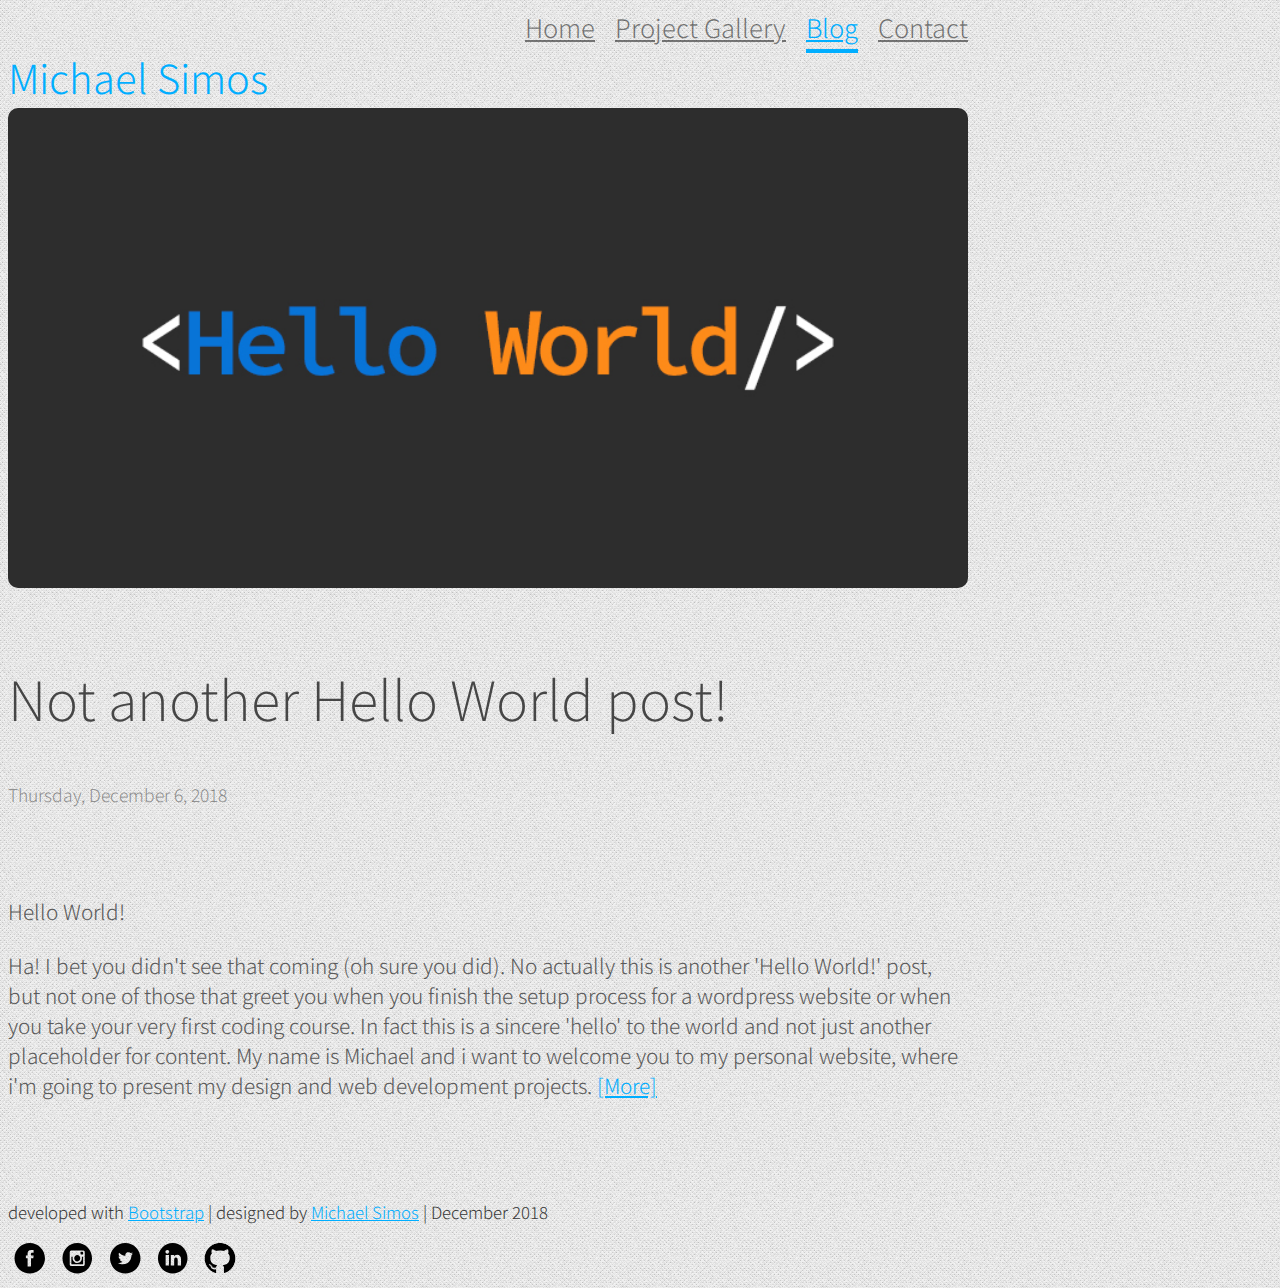
==== blog.html @ 6f984e61 "Added Blog Page" ====
<!DOCTYPE html>

<html>
  <head>
    <meta charset="utf-8">
    <title>Michael Simos | Blog</title>
    <link rel="icon" href="favicon.ico">
    <link href="https://fonts.googleapis.com/css?family=Noto+Sans+JP:100,300,400,500,700,900" rel="stylesheet">
    <link rel="stylesheet" href="https://stackpath.bootstrapcdn.com/bootstrap/4.1.3/css/bootstrap.min.css" integrity="sha384-MCw98/SFnGE8fJT3GXwEOngsV7Zt27NXFoaoApmYm81iuXoPkFOJwJ8ERdknLPMO" crossorigin="anonymous">
    <link href="../css/blog.css" rel="stylesheet">
  </head>
  
  <body class="text-center">
    <div class="cover-container d-flex w-100 h-100 p-3 mx-auto flex-column">

      <!-- Header -->

      <header class="masthead mb-auto">
        <div class="inner">
          <h3 class="masthead-brand">Michael Simos</h3>
          <nav class="nav nav-masthead justify-content-center">
            <a class="nav-link" href="https://MhlsDev.github.io/index.html">Home</a>
            <a class="nav-link" href="https://MhlsDev.github.io/project.html">Project Gallery</a>
            <a class="nav-link active" href="#">Blog</a>
            <a class="nav-link" href="mailto:msimos@otenet.gr">Contact</a>
          </nav>
        </div>
      </header>
      
      <!-- Blog Container -->
      
      <div class="container blog-container">
          
        <!-- Posts container -->
                  
        <div class="post-container">
          <img src="blog_imgs/01_blog_post_01.jpg">
          <h2>Not another Hello World post!</h2>
          <h6>Thursday, December 6, 2018</h6>
          <br/><br/>
          <p>Hello World!</p> 
          <br/><p>Ha! I bet you didn't see that coming (oh sure you did). No actually this is another 'Hello World!' post, but not one of those that greet you when you finish the setup process for a wordpress website or when you take your very first coding course. In fact this is a sincere 'hello' to the world and not just another placeholder for content. My name is Michael and i want to welcome you to my personal website, where i'm going to present my design and web development projects. <a class="toggle" href="#example"> [More]</a></p>
          
          <div class="toggle-content" id="example">
            <br/><p>Now someone might ask: why would you need a blog page in a website like this? To be honest, i am not sure. I owned a few websites during my almost 25 years of presence in the world wide web, and i always felt the need to have my own little space to share my thoughts with others. I guess at this moment, that's pretty much the need i am trying to fulfil. </p>

            <br/><p>Now i am kind of anxious to upload my new blog section to the live website, so this post is going to be kind of short. Hopefully in the coming months, i will be able to share much more with you, during my design/developer/coding journeys. Expect this website to evolve, change, shrink or grow, but it will always maintain it’s minimalistic approach, since that is basically my personal design philosophy. Less is more (now i bet you never heard that one before either). At the end of this page you can find all the possible ways to follow or contact me, or by clicking the obvious link at the top menu.</p>

            <br/><p>Until the next one, peace! //end of cliches</p>
          </div>
          
        </div>
        
      </div>
        
      <!-- Footer -->

      <footer class="mastfoot mt-auto">
        <div class="inner">
          <p>developed with <a href="https://getbootstrap.com/" target="_blank">Bootstrap</a> | designed by <a href="https://mhlsdev.github.io/">Michael Simos</a> | December 2018</p>
        </div>
        <div class="social" >
          <a href="https://www.facebook.com/mihalis.e.simos" target="_blank"><img src="../images/iconfinder_facebook_circle_black_107153.svg"></a>
          <a href="https://www.instagram.com/mihalisatnet/" target="_blank"><img src="../images/iconfinder_instagram_circle_black_107150.svg"></a>
          <a href="https://twitter.com/MihalisGR" target="_blank"><img src="../images/iconfinder_twitter_circle_black_107155.svg"></a>
          <a href="https://www.linkedin.com/in/mihalis-e-simos/" target="_blank"><img src="../images/iconfinder_linkedin_circle_black_107159.svg"></a>
          <a href="https://github.com/MhlsDev" target="_blank" alt="GitHub"><img src="../images/github_black.png" alt="GitHub"></a>
        </div>
      </footer>
      
    </div>
         
    
    <!-- Bootstrap core JavaScript -->

    <script src="https://code.jquery.com/jquery-3.3.1.slim.min.js" integrity="sha384-q8i/X+965DzO0rT7abK41JStQIAqVgRVzpbzo5smXKp4YfRvH+8abtTE1Pi6jizo" crossorigin="anonymous"></script>
    <script src="https://cdnjs.cloudflare.com/ajax/libs/popper.js/1.14.3/umd/popper.min.js" integrity="sha384-ZMP7rVo3mIykV+2+9J3UJ46jBk0WLaUAdn689aCwoqbBJiSnjAK/l8WvCWPIPm49" crossorigin="anonymous"></script>
    <script src="https://stackpath.bootstrapcdn.com/bootstrap/4.1.3/js/bootstrap.min.js" integrity="sha384-ChfqqxuZUCnJSK3+MXmPNIyE6ZbWh2IMqE241rYiqJxyMiZ6OW/JmZQ5stwEULTy" crossorigin="anonymous"></script>
    
    <!-- Blog JS -->
    
    <script src="../js/main.js" type="text/javascript"></script>
    
  </body>
</html>
---- css/blog.css ----
/* Links */

a,
a:focus,
a:hover {
  color: #00aeff;
}

/* Basic structure */

html,
body {
  background-image: url(../images/light_grey.png);
  font-family: 'Noto Sans JP', sans-serif;
}

body {
  display: -ms-flexbox;
  display: flex;
  color: #fff;
}

.cover-container {
  align-items: center;
}

.masthead {
  min-width: 48em;
}

/* Header */

.masthead {
  margin-bottom: 2rem;
}

.masthead-brand {
  margin-bottom: 0;
  font-size: 2.5rem;
  font-weight: 300;
  color: #00aeff;
}

.nav-masthead .nav-link {
  padding: .25rem 0;
  font-weight: 300;
  font-size: 1.6rem;
  color: rgba(0, 0, 0, .5);
  background-color: transparent;
  border-bottom: .25rem solid transparent;
}

.nav-masthead .nav-link:hover,
.nav-masthead .nav-link:focus {
  border-bottom-color: rgba(180, 180, 180, .5);
}

.nav-masthead .nav-link + .nav-link {
  margin-left: 1rem;
}

.nav-masthead .active {
  color: #00aeff;
  border-bottom-color:#00aeff;
}

@media (min-width: 48em) {
  .masthead-brand {
    float: left;
  }
  .nav-masthead {
    float: right;
  }
}

/* Blog */

.container {
  max-width: 60em;
}

.post-container {
  margin-top: 100px;
  margin-bottom: 100px;
}

.post-container img {
  width: 100%;
  height: auto;
  margin-bottom: 20px;
  border-radius: 10px;
}

.post-container h2 {
  font-size: 3.4rem;
  font-weight: 200;
  color: rgb(70, 70, 70);
}

.post-container h6 {
  color: rgb(130,130,130);
  font-size: 1.1rem;
  font-weight: 200;
}

.post-container p {
  font-size: 1.3rem;
  font-weight: 300;
  color: rgb(90, 90, 90);
  margin: 0;
}

.toggle-content {
  display: none;
  height: 0;
  overflow: hidden;
  font-size: 1.3rem;  
  color: rgb(90, 90, 90);  
  transition: height 350ms ease-in-out, opacity 750ms ease-in-out;
}

.toggle-content.is-visible {
  display: block;
  height: auto;
  transition: height 350ms ease-in-out, opacity 750ms ease-in-out;
}

/* Footer */

.mastfoot {
  color: rgba(55, 55, 55);
  font-weight: 300;
  font-size: 1.05rem;
}
.social img {
  height: 2em;
  padding: 0 5px;
}
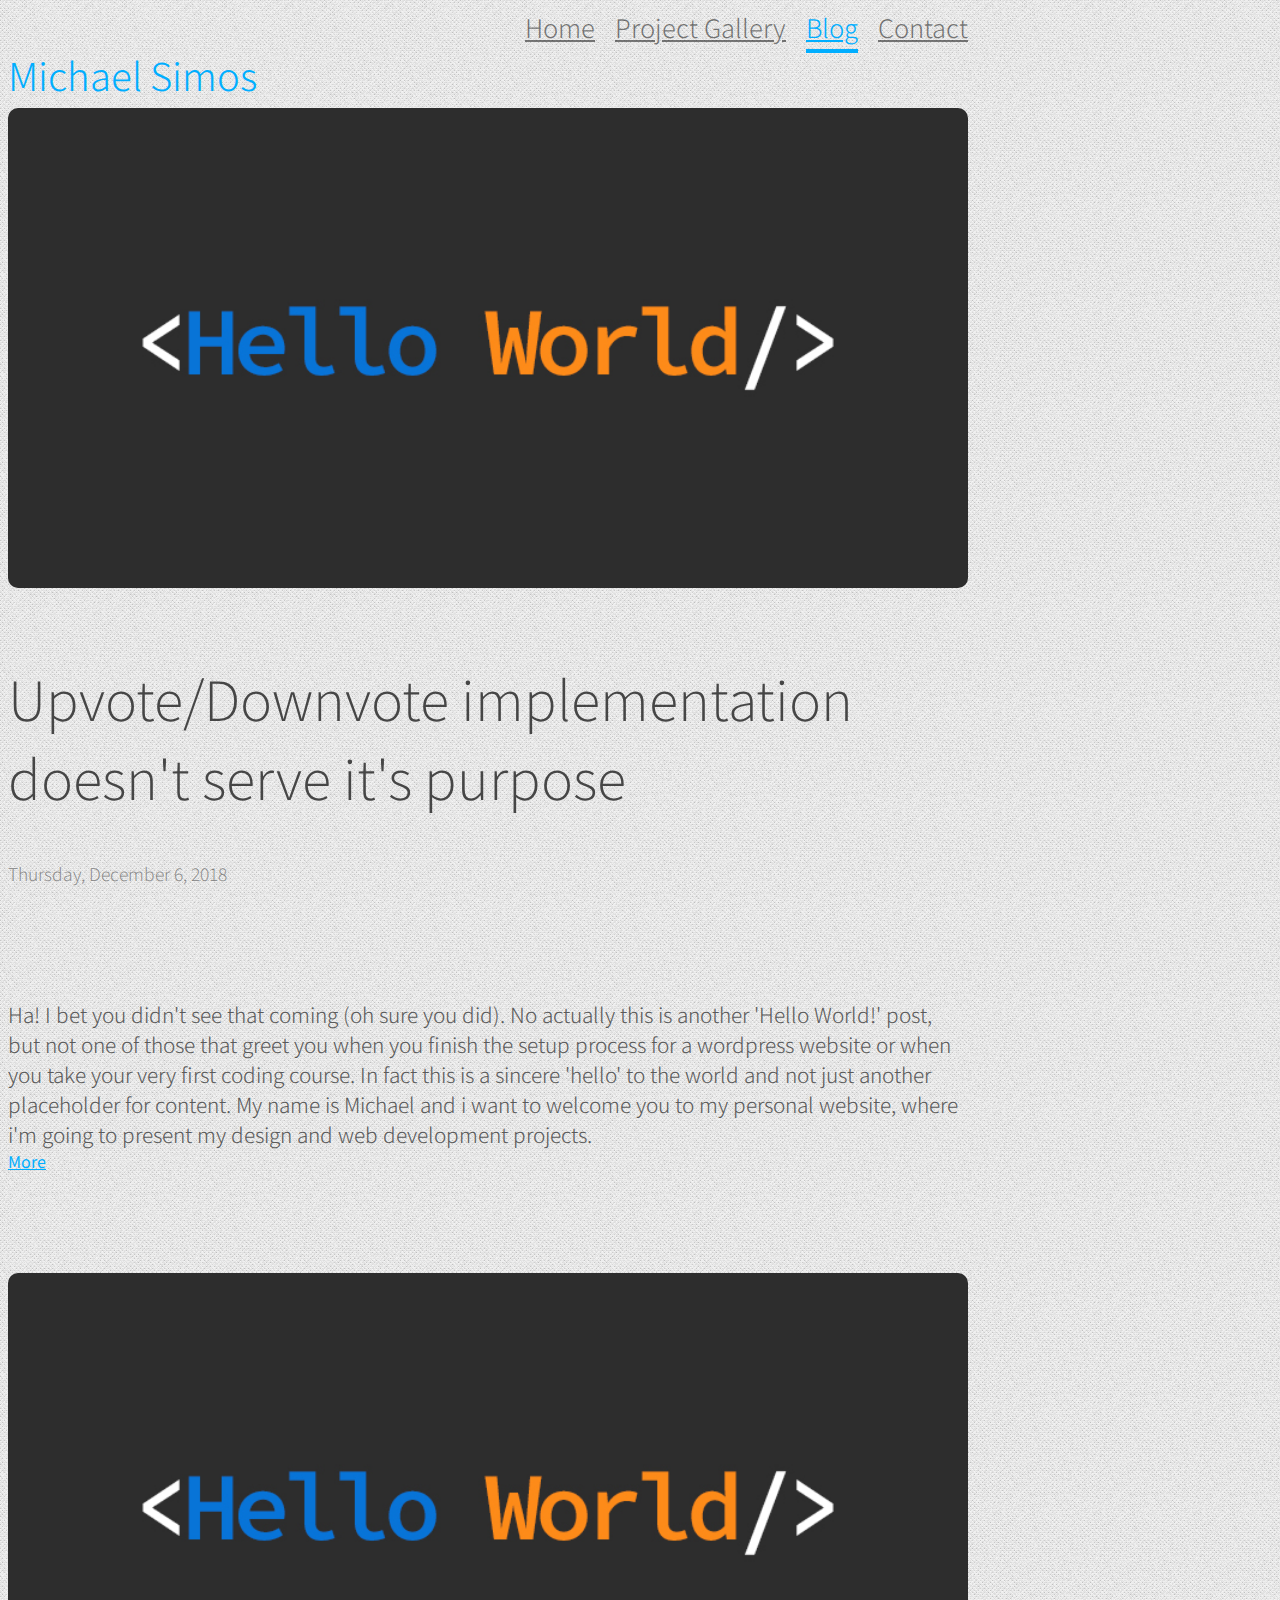
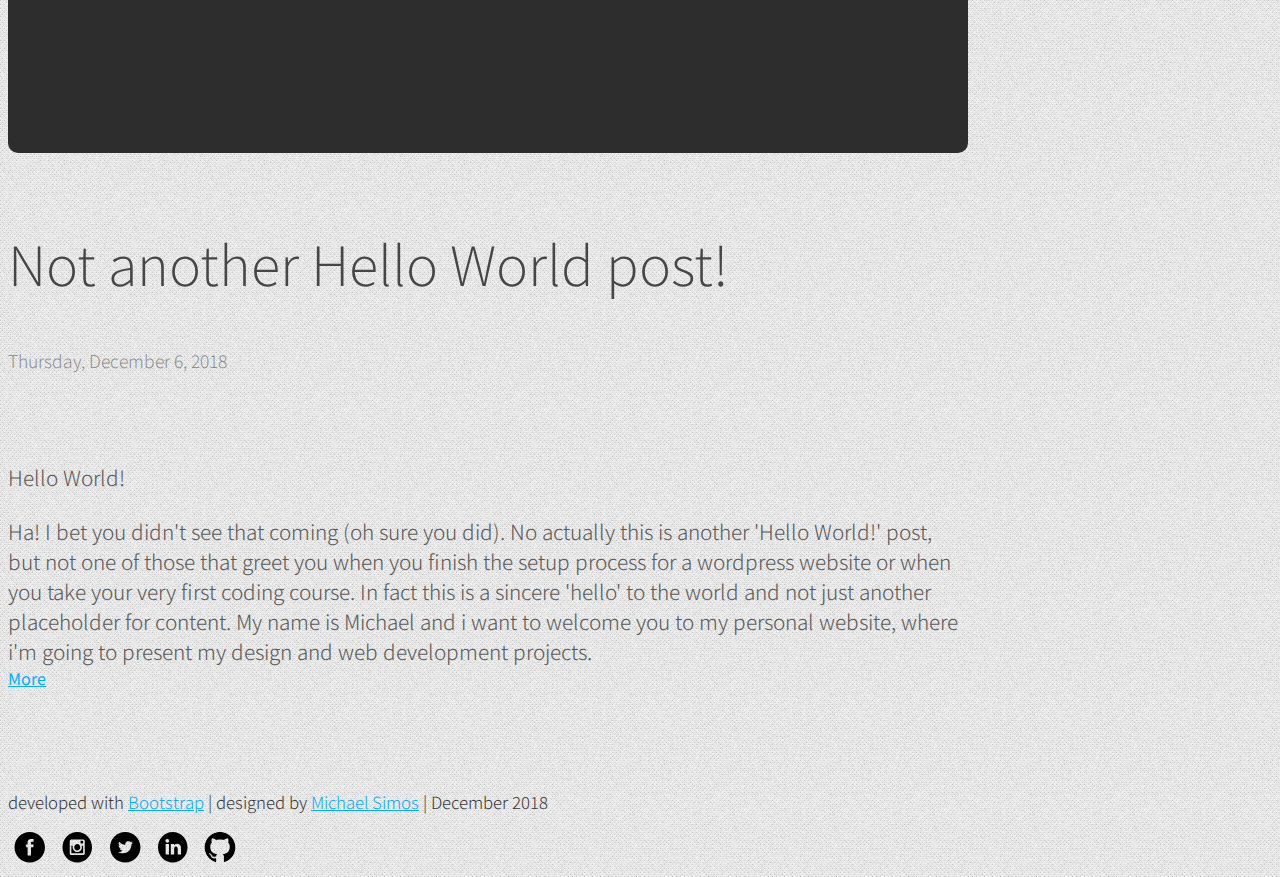
==== commit d49b74b5: "Code changes" ====
--- a/blog.html
+++ b/blog.html
@@ -34,21 +34,45 @@
         <!-- Posts container -->
                   
         <div class="post-container">
-          <img src="blog_imgs/01_blog_post_01.jpg">
+          <img src="blog_imgs/01_blog_post_01.jpg" alt="">
+          <h2>Upvote/Downvote implementation doesn't serve it's purpose</h2>
+          <h6>Thursday, December 6, 2018</h6>
+          <br><br>
+          <br><p>Ha! I bet you didn't see that coming (oh sure you did). No actually this is another 'Hello World!' post, but not one of those that greet you when you finish the setup process for a wordpress website or when you take your very first coding course. In fact this is a sincere 'hello' to the world and not just another placeholder for content. My name is Michael and i want to welcome you to my personal website, where i'm going to present my design and web development projects. </p>
+          
+          <span onclick="myFunction()">
+          <a class="toggle butnmore" href="#p001">More</a>
+          </span>
+          
+          <div class="toggle-content" id="p001">
+            <p>Now someone might ask: why would you need a blog page in a website like this? To be honest, i am not sure. I owned a few websites during my almost 25 years of presence in the world wide web, and i always felt the need to have my own little space to share my thoughts with others. I guess at this moment, that's pretty much the need i am trying to fulfil. </p>
+
+            <br><p>Now i am kind of anxious to upload my new blog section to the live website, so this post is going to be kind of short. Hopefully in the coming months, i will be able to share much more with you, during my design/developer/coding journeys. Expect this website to evolve, change, shrink or grow, but it will always maintain it’s minimalistic approach, since that is basically my personal design philosophy. Less is more (now i bet you never heard that one before either). At the end of this page you can find all the possible ways to follow or contact me, or by clicking the obvious link at the top menu.</p>
+
+            <br><p>Until the next one, peace! //end of cliches</p>
+          </div>  
+        </div>
+        
+        
+        <div class="post-container">
+          <img src="blog_imgs/01_blog_post_01.jpg" alt="Hello World!">
           <h2>Not another Hello World post!</h2>
           <h6>Thursday, December 6, 2018</h6>
-          <br/><br/>
+          <br><br>
           <p>Hello World!</p> 
-          <br/><p>Ha! I bet you didn't see that coming (oh sure you did). No actually this is another 'Hello World!' post, but not one of those that greet you when you finish the setup process for a wordpress website or when you take your very first coding course. In fact this is a sincere 'hello' to the world and not just another placeholder for content. My name is Michael and i want to welcome you to my personal website, where i'm going to present my design and web development projects. <a class="toggle" href="#example"> [More]</a></p>
+          <br><p>Ha! I bet you didn't see that coming (oh sure you did). No actually this is another 'Hello World!' post, but not one of those that greet you when you finish the setup process for a wordpress website or when you take your very first coding course. In fact this is a sincere 'hello' to the world and not just another placeholder for content. My name is Michael and i want to welcome you to my personal website, where i'm going to present my design and web development projects. </p>
           
-          <div class="toggle-content" id="example">
-            <br/><p>Now someone might ask: why would you need a blog page in a website like this? To be honest, i am not sure. I owned a few websites during my almost 25 years of presence in the world wide web, and i always felt the need to have my own little space to share my thoughts with others. I guess at this moment, that's pretty much the need i am trying to fulfil. </p>
+          <span onclick="myFunction()">
+          <a class="toggle butnmore" href="#p000">More</a>
+          </span>
+          
+          <div class="toggle-content" id="p000">
+            <p>Now someone might ask: why would you need a blog page in a website like this? To be honest, i am not sure. I owned a few websites during my almost 25 years of presence in the world wide web, and i always felt the need to have my own little space to share my thoughts with others. I guess at this moment, that's pretty much the need i am trying to fulfil. </p>
 
-            <br/><p>Now i am kind of anxious to upload my new blog section to the live website, so this post is going to be kind of short. Hopefully in the coming months, i will be able to share much more with you, during my design/developer/coding journeys. Expect this website to evolve, change, shrink or grow, but it will always maintain it’s minimalistic approach, since that is basically my personal design philosophy. Less is more (now i bet you never heard that one before either). At the end of this page you can find all the possible ways to follow or contact me, or by clicking the obvious link at the top menu.</p>
+            <br><p>Now i am kind of anxious to upload my new blog section to the live website, so this post is going to be kind of short. Hopefully in the coming months, i will be able to share much more with you, during my design/developer/coding journeys. Expect this website to evolve, change, shrink or grow, but it will always maintain it’s minimalistic approach, since that is basically my personal design philosophy. Less is more (now i bet you never heard that one before either). At the end of this page you can find all the possible ways to follow or contact me, or by clicking the obvious link at the top menu.</p>
 
-            <br/><p>Until the next one, peace! //end of cliches</p>
-          </div>
-          
+            <br><p>Until the next one, peace! //end of cliches</p>
+          </div>  
         </div>
         
       </div>
@@ -60,10 +84,10 @@
           <p>developed with <a href="https://getbootstrap.com/" target="_blank">Bootstrap</a> | designed by <a href="https://mhlsdev.github.io/">Michael Simos</a> | December 2018</p>
         </div>
         <div class="social" >
-          <a href="https://www.facebook.com/mihalis.e.simos" target="_blank"><img src="../images/iconfinder_facebook_circle_black_107153.svg"></a>
-          <a href="https://www.instagram.com/mihalisatnet/" target="_blank"><img src="../images/iconfinder_instagram_circle_black_107150.svg"></a>
-          <a href="https://twitter.com/MihalisGR" target="_blank"><img src="../images/iconfinder_twitter_circle_black_107155.svg"></a>
-          <a href="https://www.linkedin.com/in/mihalis-e-simos/" target="_blank"><img src="../images/iconfinder_linkedin_circle_black_107159.svg"></a>
+          <a href="https://www.facebook.com/mihalis.e.simos" target="_blank" alt="Facebook"><img src="../images/iconfinder_facebook_circle_black_107153.svg" alt="Facebook"></a>
+          <a href="https://www.instagram.com/mihalisatnet/" target="_blank" alt="Instagram"><img src="../images/iconfinder_instagram_circle_black_107150.svg" alt="Instagram"></a>
+          <a href="https://twitter.com/MihalisGR" target="_blank" alt="Twitter"><img src="../images/iconfinder_twitter_circle_black_107155.svg" alt="Twitter"></a>
+          <a href="https://www.linkedin.com/in/mihalis-e-simos/" target="_blank" alt="LinkedIn"><img src="../images/iconfinder_linkedin_circle_black_107159.svg" alt="LinkedIn"></a>
           <a href="https://github.com/MhlsDev" target="_blank" alt="GitHub"><img src="../images/github_black.png" alt="GitHub"></a>
         </div>
       </footer>
--- a/css/blog.css
+++ b/css/blog.css
@@ -25,7 +25,7 @@
 }
 
 .masthead {
-  min-width: 48em;
+  min-width: 50em;
 }
 
 /* Header */
@@ -36,7 +36,7 @@
 
 .masthead-brand {
   margin-bottom: 0;
-  font-size: 2.5rem;
+  font-size: 2.4rem;
   font-weight: 300;
   color: #00aeff;
 }
@@ -84,13 +84,6 @@
   margin-bottom: 100px;
 }
 
-.post-container img {
-  width: 100%;
-  height: auto;
-  margin-bottom: 20px;
-  border-radius: 10px;
-}
-
 .post-container h2 {
   font-size: 3.4rem;
   font-weight: 200;
@@ -114,15 +107,47 @@
   display: none;
   height: 0;
   overflow: hidden;
-  font-size: 1.3rem;  
-  color: rgb(90, 90, 90);  
-  transition: height 350ms ease-in-out, opacity 750ms ease-in-out;
+  font-size: 1.3rem;
+  color: rgb(90, 90, 90);
+  transition: height 350ms cubic-bezier(0.3, 0.4, 0.4, 1), opacity 750ms ease-in-out;
 }
 
 .toggle-content.is-visible {
   display: block;
   height: auto;
-  transition: height 350ms ease-in-out, opacity 750ms ease-in-out;
+  transition: height 350ms cubic-bezier(0.3, 0.4, 0.4, 1), opacity 750ms ease-in-out;
+}
+
+/* More Button */
+/*
+.post-container a {
+  color: #00aeff;
+  font-size: 1.1rem;
+}
+
+.post-container a:hover {
+  text-decoration: none;
+  animation-name: button;
+  animation-duration: 0.5s;
+  animation-fill-mode: forwards;
+}
+
+@keyframes button {
+  0% {
+    color: #00aeff;
+  }
+  100% {
+    color: gray;
+  }
+}*/
+
+/* Image Animation & Style */
+
+.post-container img {
+  width: 100%;
+  height: auto;
+  margin-bottom: 20px;
+  border-radius: 10px;
 }
 
 /* Footer */
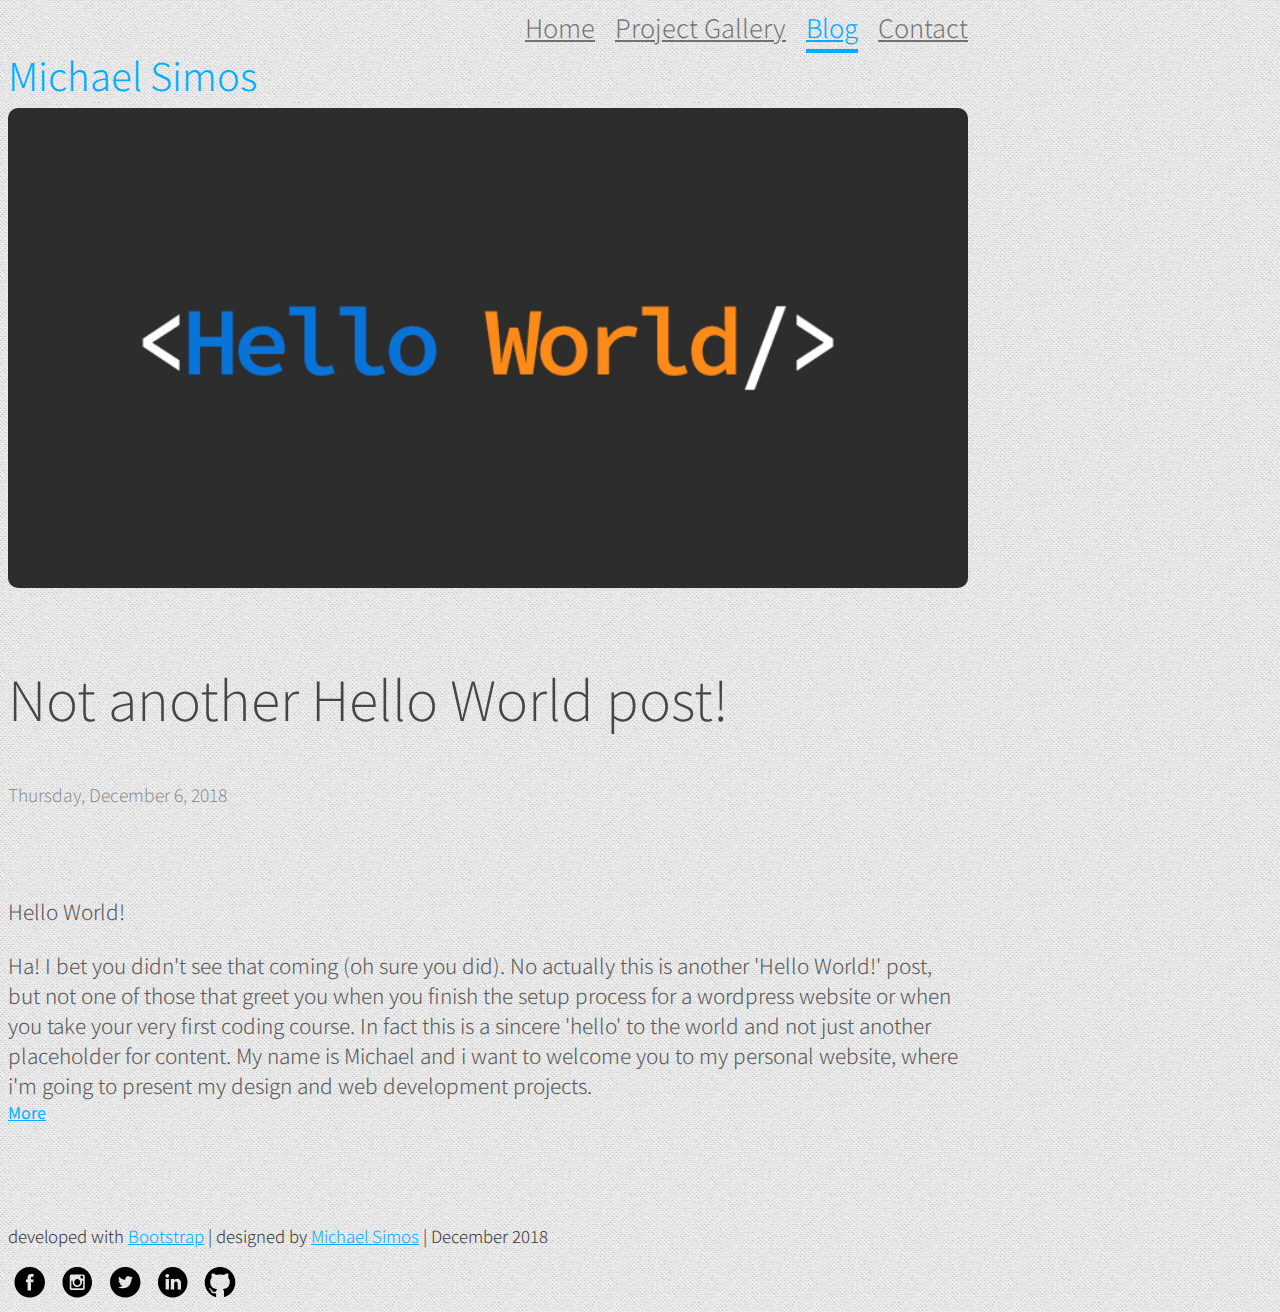
==== commit ae426183: "Code changes" ====
--- a/blog.html
+++ b/blog.html
@@ -32,28 +32,7 @@
       <div class="container blog-container">
           
         <!-- Posts container -->
-                  
-        <div class="post-container">
-          <img src="blog_imgs/01_blog_post_01.jpg" alt="">
-          <h2>Upvote/Downvote implementation doesn't serve it's purpose</h2>
-          <h6>Thursday, December 6, 2018</h6>
-          <br><br>
-          <br><p>Ha! I bet you didn't see that coming (oh sure you did). No actually this is another 'Hello World!' post, but not one of those that greet you when you finish the setup process for a wordpress website or when you take your very first coding course. In fact this is a sincere 'hello' to the world and not just another placeholder for content. My name is Michael and i want to welcome you to my personal website, where i'm going to present my design and web development projects. </p>
-          
-          <span onclick="myFunction()">
-          <a class="toggle butnmore" href="#p001">More</a>
-          </span>
-          
-          <div class="toggle-content" id="p001">
-            <p>Now someone might ask: why would you need a blog page in a website like this? To be honest, i am not sure. I owned a few websites during my almost 25 years of presence in the world wide web, and i always felt the need to have my own little space to share my thoughts with others. I guess at this moment, that's pretty much the need i am trying to fulfil. </p>
-
-            <br><p>Now i am kind of anxious to upload my new blog section to the live website, so this post is going to be kind of short. Hopefully in the coming months, i will be able to share much more with you, during my design/developer/coding journeys. Expect this website to evolve, change, shrink or grow, but it will always maintain it’s minimalistic approach, since that is basically my personal design philosophy. Less is more (now i bet you never heard that one before either). At the end of this page you can find all the possible ways to follow or contact me, or by clicking the obvious link at the top menu.</p>
-
-            <br><p>Until the next one, peace! //end of cliches</p>
-          </div>  
-        </div>
-        
-        
+                
         <div class="post-container">
           <img src="blog_imgs/01_blog_post_01.jpg" alt="Hello World!">
           <h2>Not another Hello World post!</h2>
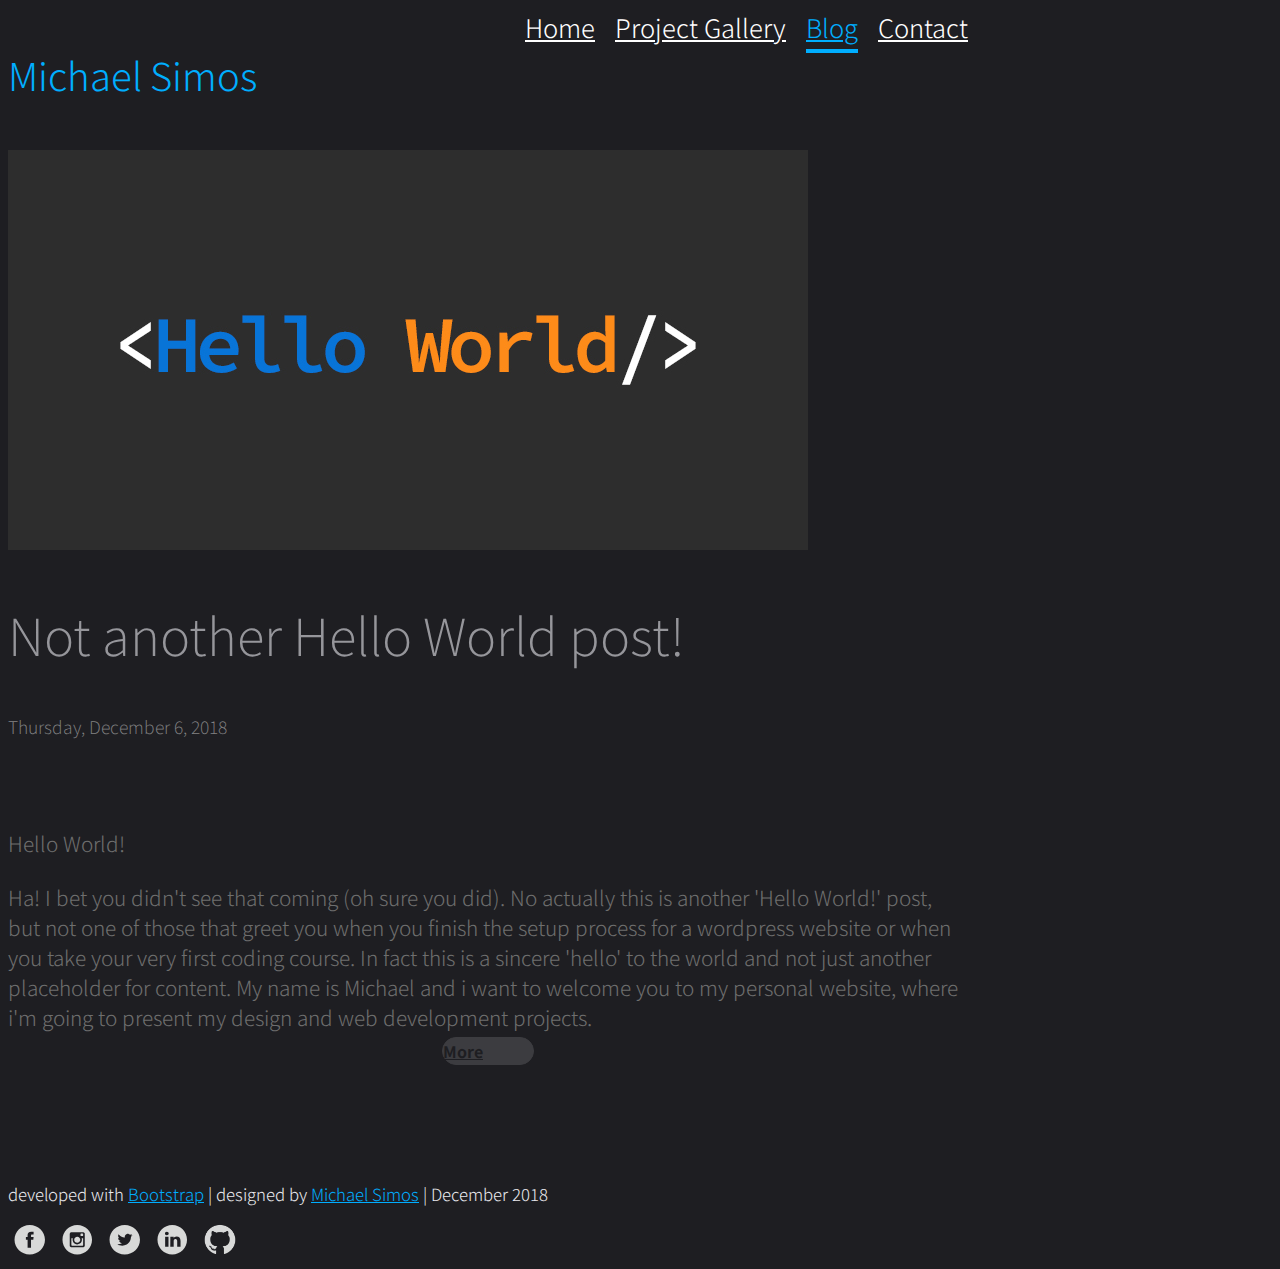
==== commit 9fa015e0: "Style changes" ====
--- a/blog.html
+++ b/blog.html
@@ -7,9 +7,9 @@
     <link rel="icon" href="favicon.ico">
     <link href="https://fonts.googleapis.com/css?family=Noto+Sans+JP:100,300,400,500,700,900" rel="stylesheet">
     <link rel="stylesheet" href="https://stackpath.bootstrapcdn.com/bootstrap/4.1.3/css/bootstrap.min.css" integrity="sha384-MCw98/SFnGE8fJT3GXwEOngsV7Zt27NXFoaoApmYm81iuXoPkFOJwJ8ERdknLPMO" crossorigin="anonymous">
-    <link href="../css/blog.css" rel="stylesheet">
+    <link href="css/blog.css" rel="stylesheet">
   </head>
-  
+
   <body class="text-center">
     <div class="cover-container d-flex w-100 h-100 p-3 mx-auto flex-column">
 
@@ -26,36 +26,67 @@
           </nav>
         </div>
       </header>
-      
+
       <!-- Blog Container -->
-      
+
       <div class="container blog-container">
-          
-        <!-- Posts container -->
-                
+
+
+        <!-- Post 001 
+
+        <div class="post-container">
+          <h2>Upvote/Downvote implementation doesn't serve its purpose</h2>
+          <h6>Wensday, December 12, 2018</h6>
+          <br><br>
+          <p>The other day i got stack with a coding “challenge”. Using JavaScript, i was trying to create a function that would modify the behaviour of some text, under certain circumstances. While i managed to get my function working, it didn’t work completely as intended. I scratched my head for a day or so on the issue and since my online research wasn’t successful, i decided to ask for some help from the developers community. I had two very different experiences.</p>
+
+          <span onclick="myFunction()">
+          <a class="toggle butnmore" href="#p001">More</a>
+          </span>
+
+          <div class="toggle-content" id="p001">
+            <p>When i started my coding journeys, i created an account at Stack Overflow, since i considered it a popular choice among developers and their slogan there is <i>“where developers learn, share & build careers”</i>. But since i haven’t used it at all up to that point, i thought this was a good opportunity to go ahead and post asking for help. Now i want to say upfront that i have a really long experience with online communities, either by running my own or using them, and i don’t get “scared” easily. The experience over there though was disappointing from the very beginning.</p>
+
+            <br><p>So i fire up the create a new post functionality, and right away i get prompted to search before posting in case something similar already exists. Fair enough i say, although don’t agree 100% with the prompt. Then i move on to the question creation page. While typing the title, i get similar question prompts, and a persistent popup that keeps annoying me by reminding me that the specific title of my question will probably get it downvoted or something like that anyway. I spend ten minutes trying to figure out the “right” title for my question that would please the “king of stack overflow”, with (believe me) no luck. Eventually i decided to go along anyway. Again i tried my main text to be a “good” question (despite the already “bad” title), used their functionality to provide my code, and eventually post my question. Did you get answers you ask? Oh i did get answers alright, but what kind of answers.</p>
+
+            <br><p>First i noticed that my title was immediately “corrected” since i must have had something in there that didn’t please the “king of questions”. Then the downvotes started coming. After that, the answers started rolling in and boy were they critical. Most of them were correcting minor syntax flaws to my code, that were irrelevant to the solution of the problem i was facing. I honestly don’t mind people correcting my mistakes, that’s how you learn, but the way they were saying it was really annoying. It was more like, “hey moron, that part of your code is wrong”. I also got a couple probable solutions, even one that was solving the problem at hand but not the “right” way. Then two people started arguing, because the first one suggested a solution that was not unobtrusive enough, and eventually he started accusing me for not asking a very good question etc. you get the feeling. In the meantime i had even more downvotes. Long story short, did you get a solution to your problem you might ask? No i didn’t. The really funny part was that after that, i wasn’t able to ask questions anymore for some reason (they have some kind of reputation system that if your questions are not considered “good” enough, you can’t post anymore), or ask for clarification, making their whole system useless. I ended up deleting my account after just asking one question.</p>
+
+            <br><p>Personally i disagree with the whole upvote/downvote approach in communities, (they use the same one in reddit too and many forums), since you are providing some form of “power” to the people that cannot handle it as they should. This system is supposed to determine what’s good and what is not, by the community. I have seen it many times and it doesn’t work. Mostly because it’s impossible for every post, thread or question in our case, the whole community to vote. What if only a 2% of the whole community is voting? I am not going to get further with this because it is a really long discussion with many variables, and if you ask me, it’s complexity proves it’s weakness. I also think that when the purpose of a community is learning, like it is with coding, and helping, there are not good or bad questions. For some people english might not be their native language (like me), or they can’t express their thoughts in typing, or they don’t know how to describe the problem they need help with due to lack of knowledge or whatever. So let the people ask i say, and if you really don’t like their question, simply don’t leave a response.</p>
+
+            <br><p>So how did i solve my problem? Well i posted the same question to my learning group (its a group of people using slack, from an online school i use to learn programming, and i won't publish which one, so my view is not considered biased), and in 5 minutes i got a few kind answers and among them the perfect solution. Now that’s a coding community that actually helps. I don’t think i need to say anything more.</p>
+
+            <br><p>Now that i read what i wrote, it makes me smile when i see how many words i used to describe the experience that worked, and the one that didn’t. Yeah, right, you might think: he is just promoting I just wish people would behave on the internet more, like they would if they sit physically across to each other.</p>
+
+          </div>
+        </div>
+        
+        <span class="dot"></span><span class="dot-c"></span><span class="dot"></span> -->
+
+        <!-- Post 000 -->
+
         <div class="post-container">
           <img src="blog_imgs/01_blog_post_01.jpg" alt="Hello World!">
           <h2>Not another Hello World post!</h2>
           <h6>Thursday, December 6, 2018</h6>
           <br><br>
-          <p>Hello World!</p> 
+          <p>Hello World!</p>
           <br><p>Ha! I bet you didn't see that coming (oh sure you did). No actually this is another 'Hello World!' post, but not one of those that greet you when you finish the setup process for a wordpress website or when you take your very first coding course. In fact this is a sincere 'hello' to the world and not just another placeholder for content. My name is Michael and i want to welcome you to my personal website, where i'm going to present my design and web development projects. </p>
-          
+
           <span onclick="myFunction()">
           <a class="toggle butnmore" href="#p000">More</a>
           </span>
-          
+
           <div class="toggle-content" id="p000">
             <p>Now someone might ask: why would you need a blog page in a website like this? To be honest, i am not sure. I owned a few websites during my almost 25 years of presence in the world wide web, and i always felt the need to have my own little space to share my thoughts with others. I guess at this moment, that's pretty much the need i am trying to fulfil. </p>
 
             <br><p>Now i am kind of anxious to upload my new blog section to the live website, so this post is going to be kind of short. Hopefully in the coming months, i will be able to share much more with you, during my design/developer/coding journeys. Expect this website to evolve, change, shrink or grow, but it will always maintain it’s minimalistic approach, since that is basically my personal design philosophy. Less is more (now i bet you never heard that one before either). At the end of this page you can find all the possible ways to follow or contact me, or by clicking the obvious link at the top menu.</p>
 
             <br><p>Until the next one, peace! //end of cliches</p>
-          </div>  
+          </div>
         </div>
-        
+
       </div>
-        
+
       <!-- Footer -->
 
       <footer class="mastfoot mt-auto">
@@ -63,26 +94,26 @@
           <p>developed with <a href="https://getbootstrap.com/" target="_blank">Bootstrap</a> | designed by <a href="https://mhlsdev.github.io/">Michael Simos</a> | December 2018</p>
         </div>
         <div class="social" >
-          <a href="https://www.facebook.com/mihalis.e.simos" target="_blank" alt="Facebook"><img src="../images/iconfinder_facebook_circle_black_107153.svg" alt="Facebook"></a>
-          <a href="https://www.instagram.com/mihalisatnet/" target="_blank" alt="Instagram"><img src="../images/iconfinder_instagram_circle_black_107150.svg" alt="Instagram"></a>
-          <a href="https://twitter.com/MihalisGR" target="_blank" alt="Twitter"><img src="../images/iconfinder_twitter_circle_black_107155.svg" alt="Twitter"></a>
-          <a href="https://www.linkedin.com/in/mihalis-e-simos/" target="_blank" alt="LinkedIn"><img src="../images/iconfinder_linkedin_circle_black_107159.svg" alt="LinkedIn"></a>
-          <a href="https://github.com/MhlsDev" target="_blank" alt="GitHub"><img src="../images/github_black.png" alt="GitHub"></a>
+          <a href="https://www.facebook.com/mihalis.e.simos" target="_blank"><img src="images/if_facebook_circle_gray_107140.svg"></a>
+          <a href="https://www.instagram.com/mihalisatnet/" target="_blank"><img src="images/if_instagram_circle_gray_107138.svg"></a>
+          <a href="https://twitter.com/MihalisGR" target="_blank"><img src="images/if_twitter_circle_gray_107135.svg"></a>
+          <a href="https://www.linkedin.com/in/mihalis-e-simos/" target="_blank"><img src="images/if_linkedin_circle_gray_107149.svg"></a>
+          <a href="https://github.com/MhlsDev" target="_blank" alt="GitHub"><img src="images/github.png" alt="GitHub"></a>
         </div>
       </footer>
-      
+
     </div>
-         
-    
+
+
     <!-- Bootstrap core JavaScript -->
 
     <script src="https://code.jquery.com/jquery-3.3.1.slim.min.js" integrity="sha384-q8i/X+965DzO0rT7abK41JStQIAqVgRVzpbzo5smXKp4YfRvH+8abtTE1Pi6jizo" crossorigin="anonymous"></script>
     <script src="https://cdnjs.cloudflare.com/ajax/libs/popper.js/1.14.3/umd/popper.min.js" integrity="sha384-ZMP7rVo3mIykV+2+9J3UJ46jBk0WLaUAdn689aCwoqbBJiSnjAK/l8WvCWPIPm49" crossorigin="anonymous"></script>
     <script src="https://stackpath.bootstrapcdn.com/bootstrap/4.1.3/js/bootstrap.min.js" integrity="sha384-ChfqqxuZUCnJSK3+MXmPNIyE6ZbWh2IMqE241rYiqJxyMiZ6OW/JmZQ5stwEULTy" crossorigin="anonymous"></script>
-    
+
     <!-- Blog JS -->
-    
-    <script src="../js/main.js" type="text/javascript"></script>
-    
+
+    <script src="js/main.js" type="text/javascript"></script>
+
   </body>
-</html>+</html>
--- a/css/blog.css
+++ b/css/blog.css
@@ -10,7 +10,7 @@
 
 html,
 body {
-  background-image: url(../images/light_grey.png);
+  background-color: rgb(30, 30, 34);
   font-family: 'Noto Sans JP', sans-serif;
 }
 
@@ -45,7 +45,7 @@
   padding: .25rem 0;
   font-weight: 300;
   font-size: 1.6rem;
-  color: rgba(0, 0, 0, .5);
+  color: #fff;
   background-color: transparent;
   border-bottom: .25rem solid transparent;
 }
@@ -76,18 +76,19 @@
 /* Blog */
 
 .container {
+  padding-top: 50px;
   max-width: 60em;
 }
 
 .post-container {
-  margin-top: 100px;
-  margin-bottom: 100px;
+  margin-top: 60px;
+  margin-bottom: 50px;
 }
 
 .post-container h2 {
-  font-size: 3.4rem;
+  font-size: 3.2rem;
   font-weight: 200;
-  color: rgb(70, 70, 70);
+  color: rgb(150, 150, 155);
 }
 
 .post-container h6 {
@@ -99,7 +100,7 @@
 .post-container p {
   font-size: 1.3rem;
   font-weight: 300;
-  color: rgb(90, 90, 90);
+  color: rgb(110, 110, 110);
   margin: 0;
 }
 
@@ -118,42 +119,72 @@
   transition: height 350ms cubic-bezier(0.3, 0.4, 0.4, 1), opacity 750ms ease-in-out;
 }
 
-/* More Button */
-/*
-.post-container a {
-  color: #00aeff;
-  font-size: 1.1rem;
+/* Post Divider */
+
+.dot {
+  height: 7px;
+  width: 7px;
+  background-color: rgb(55, 55, 59);
+  border-radius: 50%;
+  display: inline-block;
+  vertical-align: middle;
+  margin: 0 3px;
 }
 
-.post-container a:hover {
-  text-decoration: none;
-  animation-name: button;
-  animation-duration: 0.5s;
-  animation-fill-mode: forwards;
+.dot-c {
+  height: 10px;
+  width: 10px;
+  background-color: rgb(55, 55, 59);
+  border-radius: 50%;
+  display: inline-block;
+  vertical-align: middle;
+  margin: 0 3px;
 }
 
-@keyframes button {
-  0% {
-    color: #00aeff;
-  }
-  100% {
-    color: gray;
-  }
-}*/
+/* More Button */
+
+.butnmore {
+  display: block;
+  width: 90px;
+  margin: 5px auto;
+  border: 1px solid rgba(60, 60, 64);
+  background-color: rgba(60, 60, 64);
+  color: rgb(30, 30, 34);
+  padding: 1px 0;
+  border-radius: 20px;
+  font-weight: 700;
+}
+
+.butnmore:hover {
+  text-decoration: none;
+  border: 1px solid rgba(100, 100, 104);
+  background-color: rgba(100, 100, 104);
+  color: rgb(30, 30, 34);
+  border-radius: 20px;
+  font-weight: 700;
+}
+
+.butnmore:focus {
+  text-decoration: none;
+  color: rgb(30, 30, 34);
+  font-weight: 700;
+}
 
 /* Image Animation & Style */
-
+/*
 .post-container img {
   width: 100%;
   height: auto;
   margin-bottom: 20px;
   border-radius: 10px;
 }
+*/
 
 /* Footer */
 
 .mastfoot {
-  color: rgba(55, 55, 55);
+  padding-top: 50px;
+  color: rgba(235, 235, 239);
   font-weight: 300;
   font-size: 1.05rem;
 }
@@ -161,3 +192,5 @@
   height: 2em;
   padding: 0 5px;
 }
+
+/* Media Queries */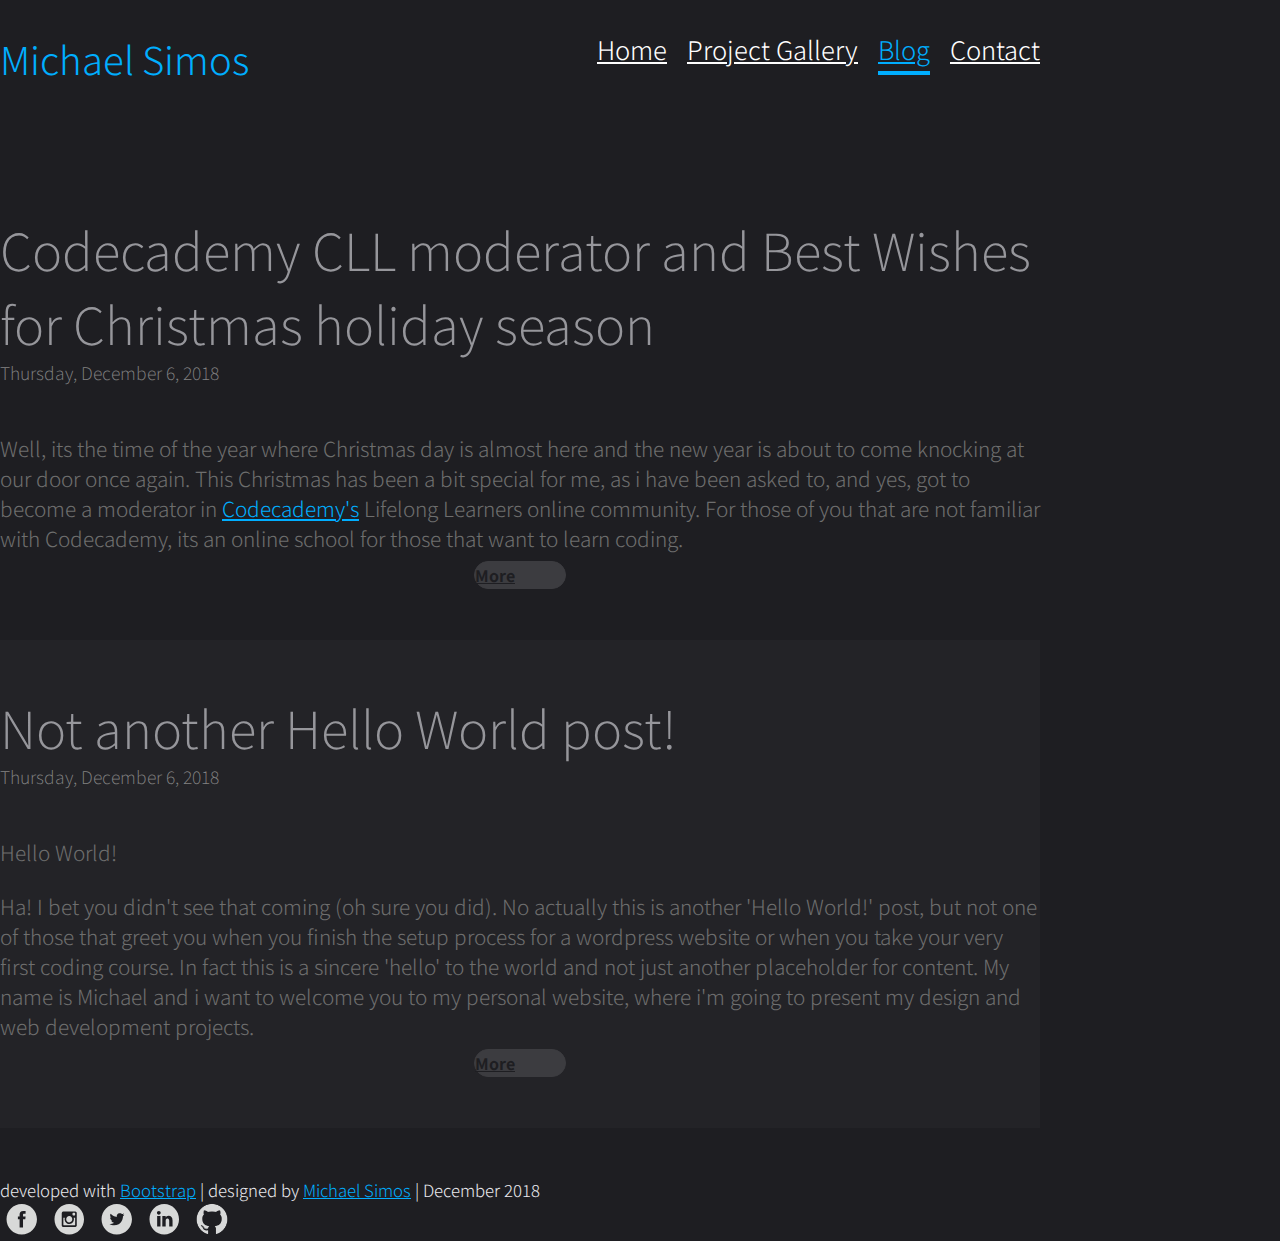
==== commit 9e460d7d: "Blog style updates" ====
--- a/blog.html
+++ b/blog.html
@@ -11,7 +11,7 @@
   </head>
 
   <body class="text-center">
-    <div class="cover-container d-flex w-100 h-100 p-3 mx-auto flex-column">
+    <div class="cover-container d-flex w-100 h-100 mx-auto flex-column">
 
       <!-- Header -->
 
@@ -28,44 +28,37 @@
       </header>
 
       <!-- Blog Container -->
+      
+      <!-- Post 0002 -->
 
-      <div class="container blog-container">
-
-
-        <!-- Post 001 
+      <div class="container-clr">
 
         <div class="post-container">
-          <h2>Upvote/Downvote implementation doesn't serve its purpose</h2>
-          <h6>Wensday, December 12, 2018</h6>
+          <h2>Codecademy CLL moderator and Best Wishes for Christmas holiday season</h2>
+          <h6>Thursday, December 6, 2018</h6>
           <br><br>
-          <p>The other day i got stack with a coding “challenge”. Using JavaScript, i was trying to create a function that would modify the behaviour of some text, under certain circumstances. While i managed to get my function working, it didn’t work completely as intended. I scratched my head for a day or so on the issue and since my online research wasn’t successful, i decided to ask for some help from the developers community. I had two very different experiences.</p>
+           <p>Well, its the time of the year where Christmas day is almost here and the new year is about to come knocking at our door once again. This Christmas has been a bit special for me, as i have been asked to, and yes, got to become a moderator in <a href="https://www.codecademy.com/" alt="Codecademy web page" target="_blank">Codecademy's</a> Lifelong Learners online community. For those of you that are not familiar with Codecademy, its an online school for those that want to learn coding.</p>
 
           <span onclick="myFunction()">
-          <a class="toggle butnmore" href="#p001">More</a>
+          <a class="toggle butnmore" href="#p0002">More</a>
           </span>
 
-          <div class="toggle-content" id="p001">
-            <p>When i started my coding journeys, i created an account at Stack Overflow, since i considered it a popular choice among developers and their slogan there is <i>“where developers learn, share & build careers”</i>. But since i haven’t used it at all up to that point, i thought this was a good opportunity to go ahead and post asking for help. Now i want to say upfront that i have a really long experience with online communities, either by running my own or using them, and i don’t get “scared” easily. The experience over there though was disappointing from the very beginning.</p>
+          <div class="toggle-content" id="p0002">
+            <p>It is an awesome opportunity for me, to become an active part of Codecademy's community at this point in my career, mostly because i get to participate in projects that will advance my coding skills rapidly. The school offers plenty of courses and intensives for lots of coding languages like JavaScript, Python, Java, Ruby, C++, and of course HTML, CSS etc. but also paths that will guide you to specific skill sets. Lot’s of the material is free, but paid pro plans and intensives are offered if you really want to get serious about learning.</p>
 
-            <br><p>So i fire up the create a new post functionality, and right away i get prompted to search before posting in case something similar already exists. Fair enough i say, although don’t agree 100% with the prompt. Then i move on to the question creation page. While typing the title, i get similar question prompts, and a persistent popup that keeps annoying me by reminding me that the specific title of my question will probably get it downvoted or something like that anyway. I spend ten minutes trying to figure out the “right” title for my question that would please the “king of stack overflow”, with (believe me) no luck. Eventually i decided to go along anyway. Again i tried my main text to be a “good” question (despite the already “bad” title), used their functionality to provide my code, and eventually post my question. Did you get answers you ask? Oh i did get answers alright, but what kind of answers.</p>
+            <br><p>Personally in January I begin my JavaScript intensive, so i can extend my JS skills even more. JS is not the easiest programming language to learn, mostly because of it’s many quirks, but with the help of CLL’s online community, one has nothing to fear. Coding is an important skill for the future, whether you are a tech geek like me or not. The future is online, and being able to understand even a small piece of this amazing world, is essential imho.</p>
 
-            <br><p>First i noticed that my title was immediately “corrected” since i must have had something in there that didn’t please the “king of questions”. Then the downvotes started coming. After that, the answers started rolling in and boy were they critical. Most of them were correcting minor syntax flaws to my code, that were irrelevant to the solution of the problem i was facing. I honestly don’t mind people correcting my mistakes, that’s how you learn, but the way they were saying it was really annoying. It was more like, “hey moron, that part of your code is wrong”. I also got a couple probable solutions, even one that was solving the problem at hand but not the “right” way. Then two people started arguing, because the first one suggested a solution that was not unobtrusive enough, and eventually he started accusing me for not asking a very good question etc. you get the feeling. In the meantime i had even more downvotes. Long story short, did you get a solution to your problem you might ask? No i didn’t. The really funny part was that after that, i wasn’t able to ask questions anymore for some reason (they have some kind of reputation system that if your questions are not considered “good” enough, you can’t post anymore), or ask for clarification, making their whole system useless. I ended up deleting my account after just asking one question.</p>
-
-            <br><p>Personally i disagree with the whole upvote/downvote approach in communities, (they use the same one in reddit too and many forums), since you are providing some form of “power” to the people that cannot handle it as they should. This system is supposed to determine what’s good and what is not, by the community. I have seen it many times and it doesn’t work. Mostly because it’s impossible for every post, thread or question in our case, the whole community to vote. What if only a 2% of the whole community is voting? I am not going to get further with this because it is a really long discussion with many variables, and if you ask me, it’s complexity proves it’s weakness. I also think that when the purpose of a community is learning, like it is with coding, and helping, there are not good or bad questions. For some people english might not be their native language (like me), or they can’t express their thoughts in typing, or they don’t know how to describe the problem they need help with due to lack of knowledge or whatever. So let the people ask i say, and if you really don’t like their question, simply don’t leave a response.</p>
-
-            <br><p>So how did i solve my problem? Well i posted the same question to my learning group (its a group of people using slack, from an online school i use to learn programming, and i won't publish which one, so my view is not considered biased), and in 5 minutes i got a few kind answers and among them the perfect solution. Now that’s a coding community that actually helps. I don’t think i need to say anything more.</p>
-
-            <br><p>Now that i read what i wrote, it makes me smile when i see how many words i used to describe the experience that worked, and the one that didn’t. Yeah, right, you might think: he is just promoting I just wish people would behave on the internet more, like they would if they sit physically across to each other.</p>
-
+            <br><p>So, i wanna wish you all a happy holidays and a happy new year. May the new year fulfill our dreams, hopes, needs, help us evolve as human beings, and become better persons in our everyday life.</p>
           </div>
         </div>
-        
-        <span class="dot"></span><span class="dot-c"></span><span class="dot"></span> -->
 
-        <!-- Post 000 -->
+      </div>
+      
+      <!-- Post 0001 -->
+
+      <div class="container">
 
         <div class="post-container">
-          <img src="blog_imgs/01_blog_post_01.jpg" alt="Hello World!">
           <h2>Not another Hello World post!</h2>
           <h6>Thursday, December 6, 2018</h6>
           <br><br>
@@ -73,10 +66,10 @@
           <br><p>Ha! I bet you didn't see that coming (oh sure you did). No actually this is another 'Hello World!' post, but not one of those that greet you when you finish the setup process for a wordpress website or when you take your very first coding course. In fact this is a sincere 'hello' to the world and not just another placeholder for content. My name is Michael and i want to welcome you to my personal website, where i'm going to present my design and web development projects. </p>
 
           <span onclick="myFunction()">
-          <a class="toggle butnmore" href="#p000">More</a>
+          <a class="toggle butnmore" href="#p0001">More</a>
           </span>
 
-          <div class="toggle-content" id="p000">
+          <div class="toggle-content" id="p0001">
             <p>Now someone might ask: why would you need a blog page in a website like this? To be honest, i am not sure. I owned a few websites during my almost 25 years of presence in the world wide web, and i always felt the need to have my own little space to share my thoughts with others. I guess at this moment, that's pretty much the need i am trying to fulfil. </p>
 
             <br><p>Now i am kind of anxious to upload my new blog section to the live website, so this post is going to be kind of short. Hopefully in the coming months, i will be able to share much more with you, during my design/developer/coding journeys. Expect this website to evolve, change, shrink or grow, but it will always maintain it’s minimalistic approach, since that is basically my personal design philosophy. Less is more (now i bet you never heard that one before either). At the end of this page you can find all the possible ways to follow or contact me, or by clicking the obvious link at the top menu.</p>
--- a/css/blog.css
+++ b/css/blog.css
@@ -14,24 +14,31 @@
   font-family: 'Noto Sans JP', sans-serif;
 }
 
+* {
+  padding: 0;
+  margin: 0;
+}
+
 body {
   display: -ms-flexbox;
   display: flex;
   color: #fff;
+  padding-top: 30px;
 }
 
 .cover-container {
   align-items: center;
 }
 
-.masthead {
-  min-width: 50em;
-}
-
 /* Header */
+
+header {
+  padding-bottom: 100px;
+}
 
 .masthead {
   margin-bottom: 2rem;
+  min-width: 50em;
 }
 
 .masthead-brand {
@@ -76,11 +83,25 @@
 /* Blog */
 
 .container {
-  padding-top: 50px;
-  max-width: 60em;
+  padding: 50px 0 50px 0;
+  background-color: rgb(35, 35, 39);
+  max-width: 100%;
+}
+
+.container-clr {
+  padding: 50px 0 50px 0;
+  max-width: 100%;
 }
 
 .post-container {
+  flex-direction: column;
+  margin-top: 60px;
+  margin-bottom: 50px;
+  max-width: 65em;
+  margin: auto;
+}
+
+.post-container-colr {
   margin-top: 60px;
   margin-bottom: 50px;
 }
@@ -146,7 +167,9 @@
 .butnmore {
   display: block;
   width: 90px;
-  margin: 5px auto;
+  margin: auto;
+  margin-top: 8px;
+  margin-bottom: 1px;
   border: 1px solid rgba(60, 60, 64);
   background-color: rgba(60, 60, 64);
   color: rgb(30, 30, 34);
@@ -171,14 +194,13 @@
 }
 
 /* Image Animation & Style */
-/*
+
 .post-container img {
   width: 100%;
   height: auto;
   margin-bottom: 20px;
-  border-radius: 10px;
-}
-*/
+  border-radius: 6px;
+}
 
 /* Footer */
 
@@ -193,4 +215,4 @@
   padding: 0 5px;
 }
 
-/* Media Queries */+/* Media Queries */
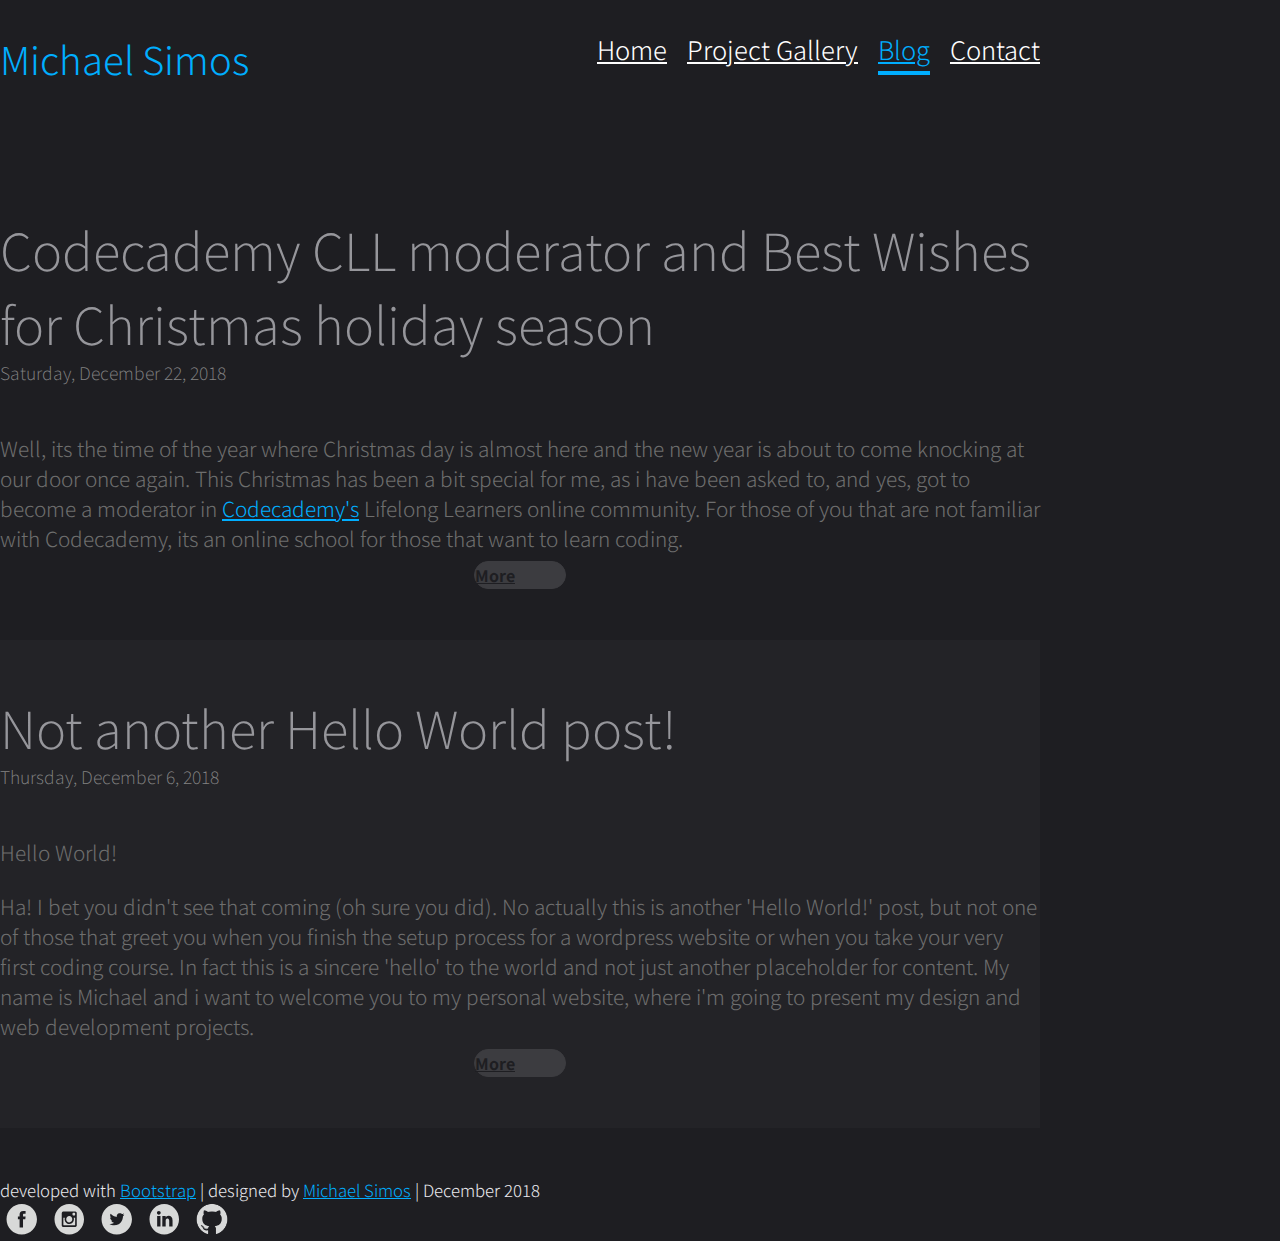
==== commit 8b02d039: "Update blog.html" ====
--- a/blog.html
+++ b/blog.html
@@ -35,7 +35,7 @@
 
         <div class="post-container">
           <h2>Codecademy CLL moderator and Best Wishes for Christmas holiday season</h2>
-          <h6>Thursday, December 6, 2018</h6>
+          <h6>Saturday, December 22, 2018</h6>
           <br><br>
            <p>Well, its the time of the year where Christmas day is almost here and the new year is about to come knocking at our door once again. This Christmas has been a bit special for me, as i have been asked to, and yes, got to become a moderator in <a href="https://www.codecademy.com/" alt="Codecademy web page" target="_blank">Codecademy's</a> Lifelong Learners online community. For those of you that are not familiar with Codecademy, its an online school for those that want to learn coding.</p>
 
